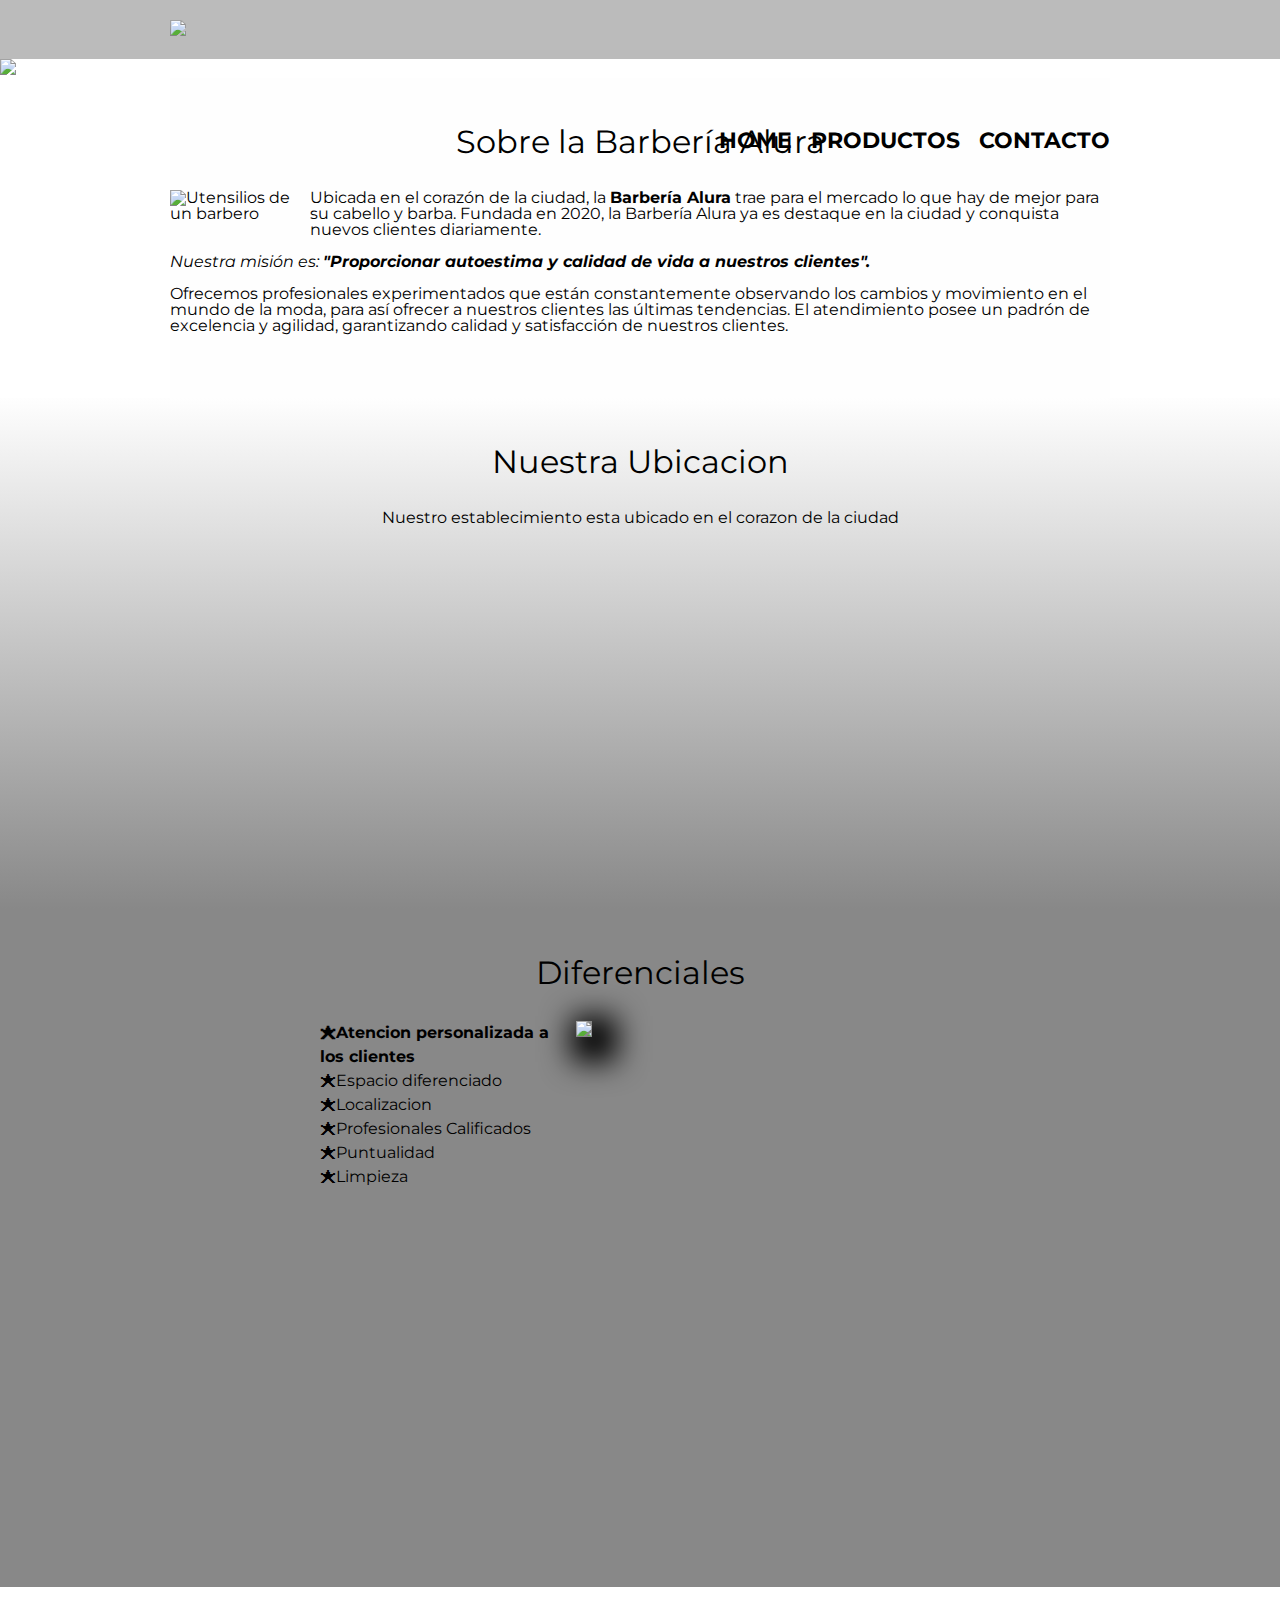
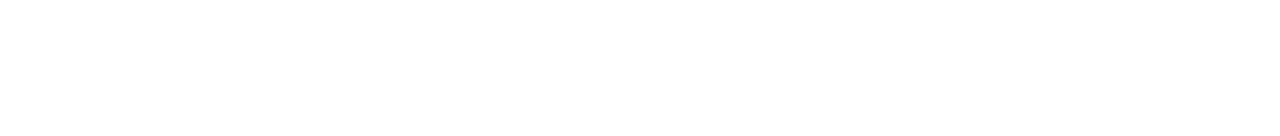
==== index.html @ a4259de0 "creando archivos html y css" ====
<!DOCTYPE html>
<html lang="es">
    <head>
        <title>Barberia Kel</title>
        <meta charset="UTF-8">
        <meta name="viewport" content="width=device-width">
        <meta name="viewport" content="width=device-width, initial-scale=1">
        <link href="reset.css" rel="stylesheet">
        <link href="style.css" rel="stylesheet">   
        <link rel="preconnect" href="https://fonts.googleapis.com">
        <link rel="preconnect" href="https://fonts.gstatic.com" crossorigin>
        <link href="https://fonts.googleapis.com/css2?family=Montserrat:ital,wght@1,200&display=swap" rel="stylesheet">
        

    </head>
    <body>

        <header>
            <div class="caja">
                <h1><img src="imagenes/logo.png"></h1>
                <nav>
                    <ul >
                        <li><a href="index.html">Home</a></li>
                        <li><a href="productos.html">Productos</a></li>
                        <li><a href="contacto.html">Contacto</a></li>
                     </ul>
                 </nav>  
            </div>  
        </header>

        <img class="banner" src="banner/banner.jpg">
        <main>
            
            <section class="principal">


                <h2 class="titulo-principal"> Sobre la Barbería Alura</h2>

                <img class="utensilios" src="imagenes/utensilios.jpg" alt="Utensilios de un barbero">

                <p>Ubicada en el corazón de la ciudad, la <strong>Barbería Alura</strong> trae para el mercado lo que hay de mejor para su cabello y barba. Fundada en 2020, la Barbería Alura ya es destaque en la ciudad y conquista nuevos clientes diariamente. </p> 

                <p id="mision"><em>Nuestra misión es: <strong>"Proporcionar autoestima y calidad de vida a nuestros clientes".</strong></em>
                </p>  
                <p> Ofrecemos profesionales experimentados que están constantemente observando los cambios y movimiento en el mundo de la moda, para así ofrecer a nuestros clientes las últimas tendencias. El atendimiento posee un padrón de excelencia y agilidad, garantizando calidad y satisfacción de nuestros clientes.</p>

            </section>

            <section class="mapa">
                <h3 class="titulo-principal">Nuestra Ubicacion</h3>
                <p>Nuestro establecimiento esta ubicado en el corazon de la ciudad</p>
                <div class="mapa-contenido">
                    <iframe src="https://www.google.com/maps/embed?pb=!1m14!1m12!1m3!1d7804.390886475033!2d-76.92894569999997!3d-12.030061899999994!2m3!1f0!2f0!3f0!3m2!1i1024!2i768!4f13.1!5e0!3m2!1ses!2spe!4v1684988474839!5m2!1ses!2spe" width="100%" height="300" style="border:0;" allowfullscreen="" loading="lazy" referrerpolicy="no-referrer-when-downgrade"></iframe>

                </div>
                

            </section>
    
            <section class="diferenciales">

                <h3 class="titulo-principal">Diferenciales</h3>

                <div class="contenido-diferenciales">
                    <ul class="lista-diferenciales">
                        <li class="items">Atencion personalizada  a los clientes </li>
                        <li class="items">Espacio diferenciado</li>
                        <li class="items">Localizacion</li>
                        <li class="items">Profesionales Calificados</li>
                        <li class="items">Puntualidad</li>
                        <li class="items">Limpieza</li>
                    </ul><img src="diferenciales/diferenciales.jpg" class="imagen-diferenciales">
                </div>
                <div class="video">
                    <iframe width="100%" height="315" src="https://www.youtube.com/embed/DKyb_B3QSpw" title="YouTube video player" frameborder="0" allow="accelerometer; autoplay; clipboard-write; encrypted-media; gyroscope; picture-in-picture; web-share" allowfullscreen></iframe>
                </div>
                
    
            </section>

           
            
        </main>    

        <footer>
            <img src="imagenes/logo-blanco.png" alt="">
            <p class="copyright">© Copyright Barberia Alura - 2023</p>
        </footer>       
        
    </body>
</html>
---- style.css ----
body{
    font-family: 'Montserrat', sans-serif;

}


header{
    background-color: #BBBBBB;
    padding: 20px 0;
}
.caja{
    position: relative;
    width: 940px;
    margin: 0 auto;
}
nav{

    position: absolute;
    top: 110px;
    right:0;    
}

nav li{
    display: inline;
    margin: 0 0 0 15px;   

}

nav a{
    text-transform: uppercase;
    color: black;
    font-weight: bold;
    font-size: 22px;
    text-decoration: none;   
    
}

.productos{
    width: 940px;
    margin: 0 auto;
    padding: 50px;
}

.productos li{

    display: inline-block;
    text-align: center;
    width: 30%;
    vertical-align: top;    
    margin: 0 1.5%;
    padding:  30px 20px;
    box-sizing: border-box;
    border: 2px solid black;
    
    border-radius: 10px 10px 10px 10px;
}

.productos li:hover{
    border-color: #c78c19;   


}

.productos li:active{
    border-color: #066429;
}

.productos h2{

    font-size: 30px;
    font-weight: bold;  

}
.productos li:hover h2{

    font-size: 33px;
}

.producto-descripcion{
    font-size:  18px;

} 
.producto-precio{

    font-size: 30px;
    font-weight: bold;
    margin-top: 10px;
}

nav a:hover{
    color: #c78c19;
    text-decoration: underline;
}

footer{
    text-align: center;
    background: url(imagenes/bg.jpg);
    padding: 40px;
}

.copyright{
    color: #FFFFFF;
    font-size:  13px;
    margin: 20px;
}



form{
    margin: 40px 0 ;
}

form label , form legend {
    display: block;
    font-size: 20px;
    margin: 0 0 10px;
}
.input-padron{
    display: block;
    margin: 0 0 20px;
    padding: 10px 25px;
    width: 50%;
}

.checkbox{
    margin: 20px 0;
}

.enviar{
    width: 40%;
    padding: 15px 0;
    font-size: 18px;
    font-weight: bold;
    color: white;
    background: orange;
    border: none;
    border-radius: 5px;
    transition: 1s all;
    cursor: pointer;
}
.enviar:hover{
    background: darkorange;
    transform: scale(1.20);    
}

table{
    margin: 40px 40px;
}
thead{
    background: #555555;
    color: white;
    font-weight: bold;    
}

td, th{
    border: 1px solid black;
    padding: 8px 15px;
}

/*css para nuestra home*/

.banner{
    width: 100%;
}

.principal{
    padding: 3em 0;
    background: #FEFEFE;
    width: 940px;
    margin: 0 auto;
   
}
.titulo-principal{

    text-align: center;
    font-size: 2em;
    margin: 0 0 1em;
    clear: left;
       
}
.principal p{
    margin: 0 0 1em;
}

.principal strong{
    font-weight: bold;
}

.principal em{
    font-style: italic;
}
.utensilios{
    width:120px;
    float:left;
    margin: 0 20px 20px 0;
}

.mapa{
    padding: 3em 0;   
    background: linear-gradient(#FEFEFE,#888888);
}

.mapa p{    
    margin: 0 0 2em;
    text-align: center;
}
.mapa-contenido{
    width: 940px;
    margin: 0 auto;
}

.diferenciales{
    padding: 3em 0;
    background: #888888;
}
.contenido-diferenciales{
    width: 640px;
    margin: 0 auto;
}
.lista-diferenciales{
    width: 40%;
    display: inline-block;
    vertical-align: top;   

}
.items{
    line-height: 1.5;
}

.items::before{
    content: "🟊";
}

.items:first-child{
    font-weight: bold;
}

.imagen-diferenciales{
    width: 60%;
    transition: 400ms;
    box-shadow: 10px 10px 30px 15px #000000;
   
}

.imagen-diferenciales:hover{

    opacity: 0.3;
}
.video{
    width: 560px;
    margin: 1em auto;
}

@media screen and (max-width:480px){
    h1{
        text-align: center;
    }
    nav{
        position: static;
    }
    .caja, .principal, .mapa-contenido, .contenido-diferenciales, .video{
        width: auto;
    }
    .lista-diferenciales, .imagen-diferenciales{
        width: 100%;
    }
    
}
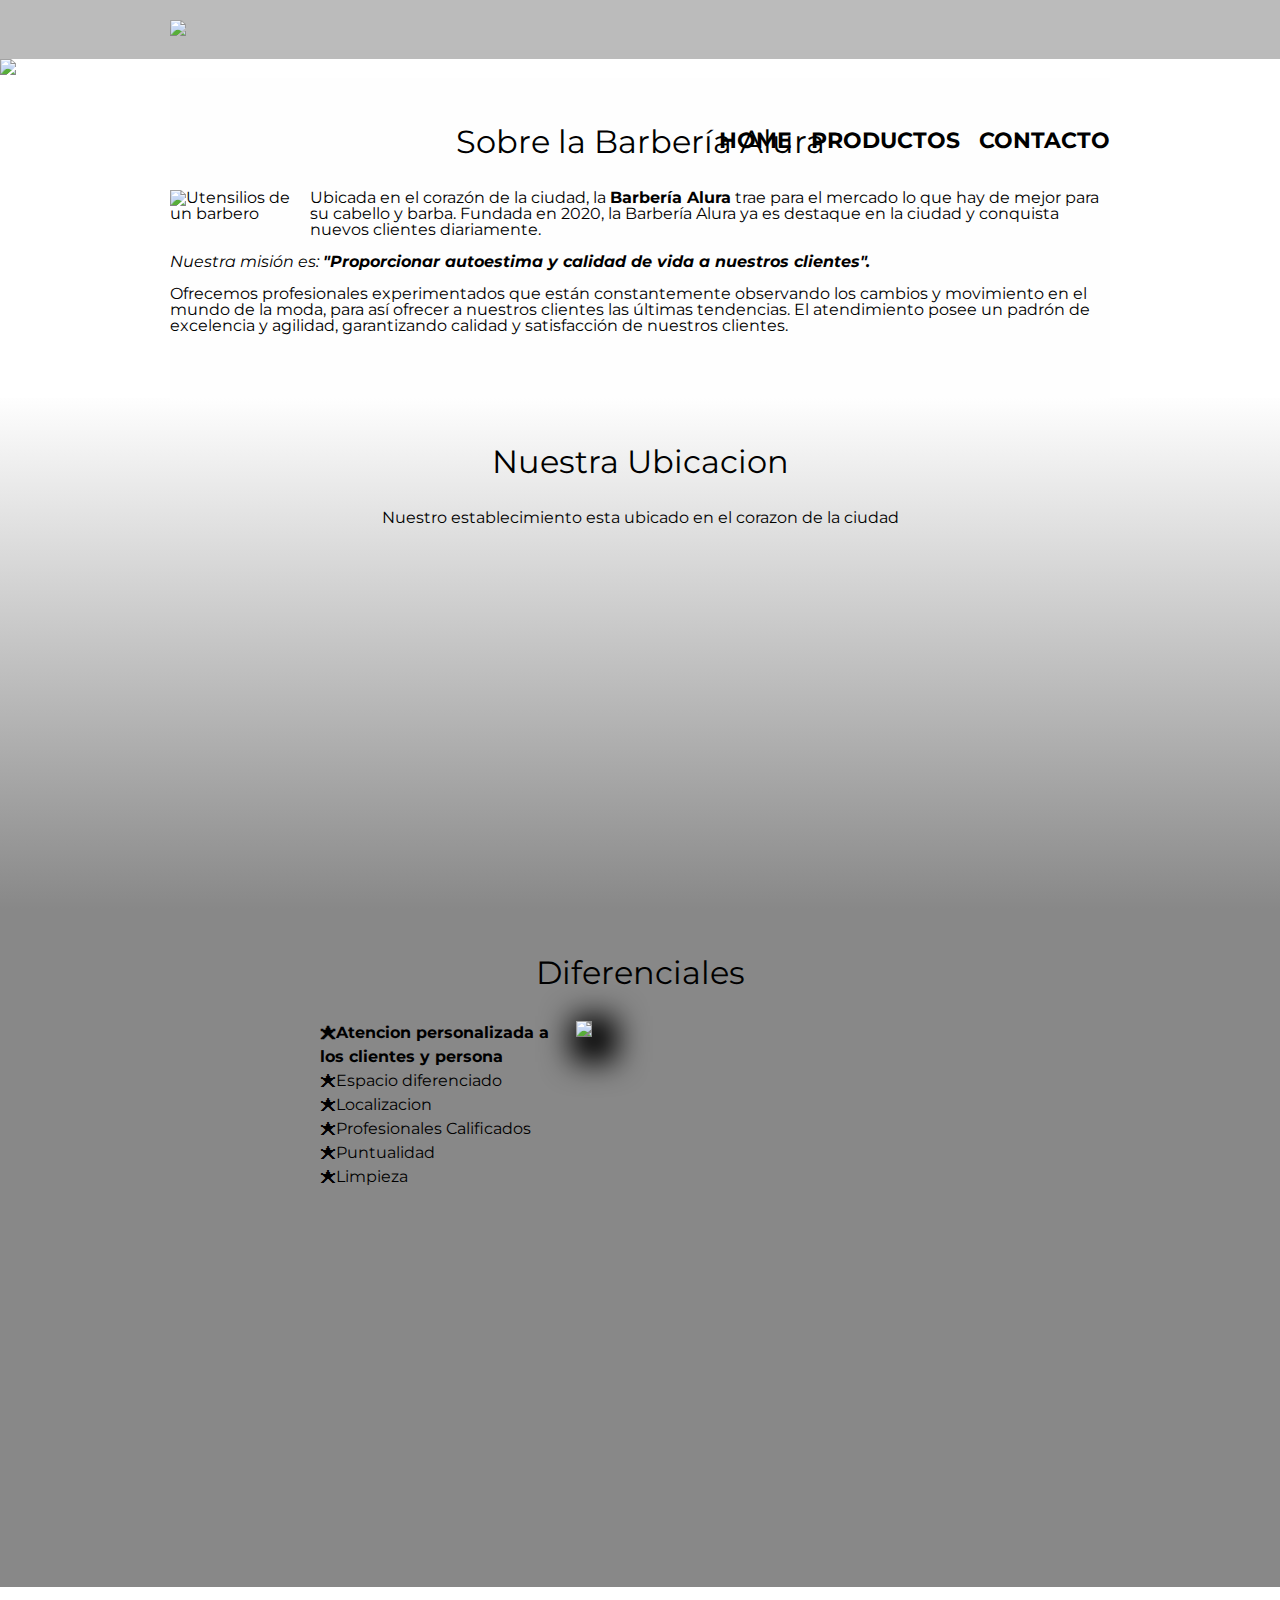
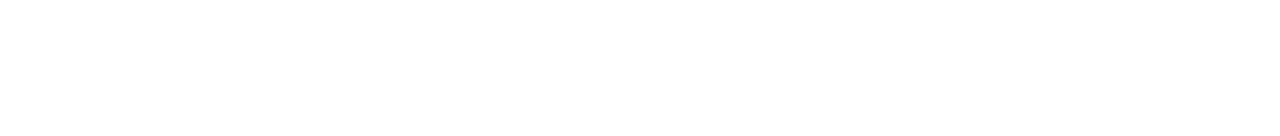
==== commit 55b88456: "Agragado en el archivo de index" ====
--- a/index.html
+++ b/index.html
@@ -63,7 +63,7 @@
 
                 <div class="contenido-diferenciales">
                     <ul class="lista-diferenciales">
-                        <li class="items">Atencion personalizada  a los clientes </li>
+                        <li class="items">Atencion personalizada  a los clientes y persona </li>
                         <li class="items">Espacio diferenciado</li>
                         <li class="items">Localizacion</li>
                         <li class="items">Profesionales Calificados</li>
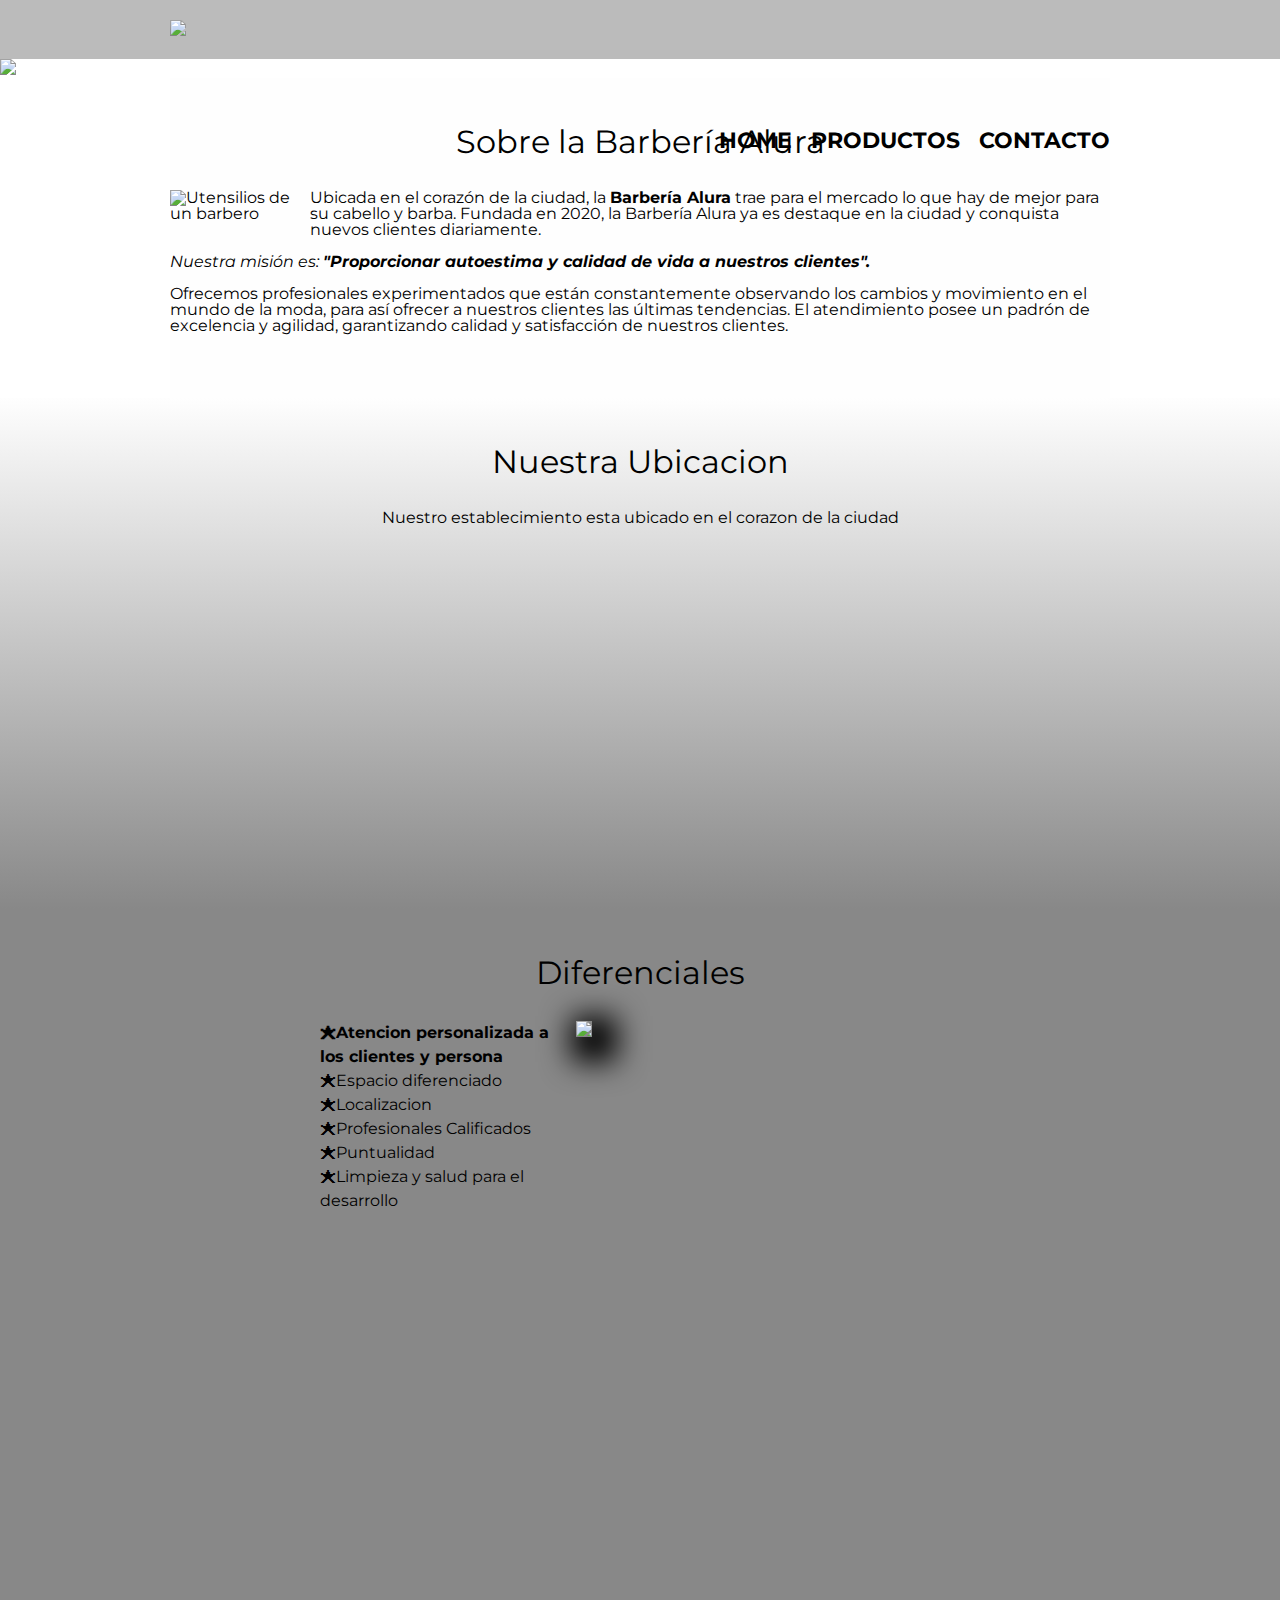
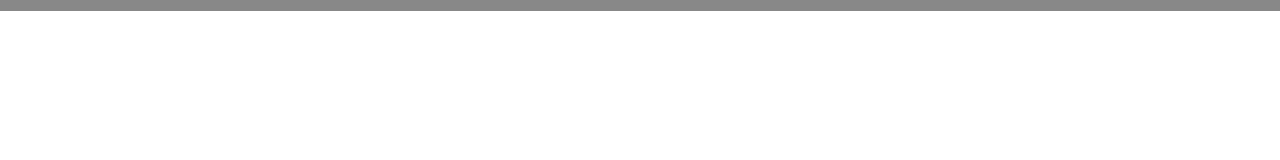
==== commit cd11a6e8: "renombrando index" ====
--- a/index.html
+++ b/index.html
@@ -68,7 +68,7 @@
                         <li class="items">Localizacion</li>
                         <li class="items">Profesionales Calificados</li>
                         <li class="items">Puntualidad</li>
-                        <li class="items">Limpieza</li>
+                        <li class="items">Limpieza y salud para el desarrollo</li>                        
                     </ul><img src="diferenciales/diferenciales.jpg" class="imagen-diferenciales">
                 </div>
                 <div class="video">
